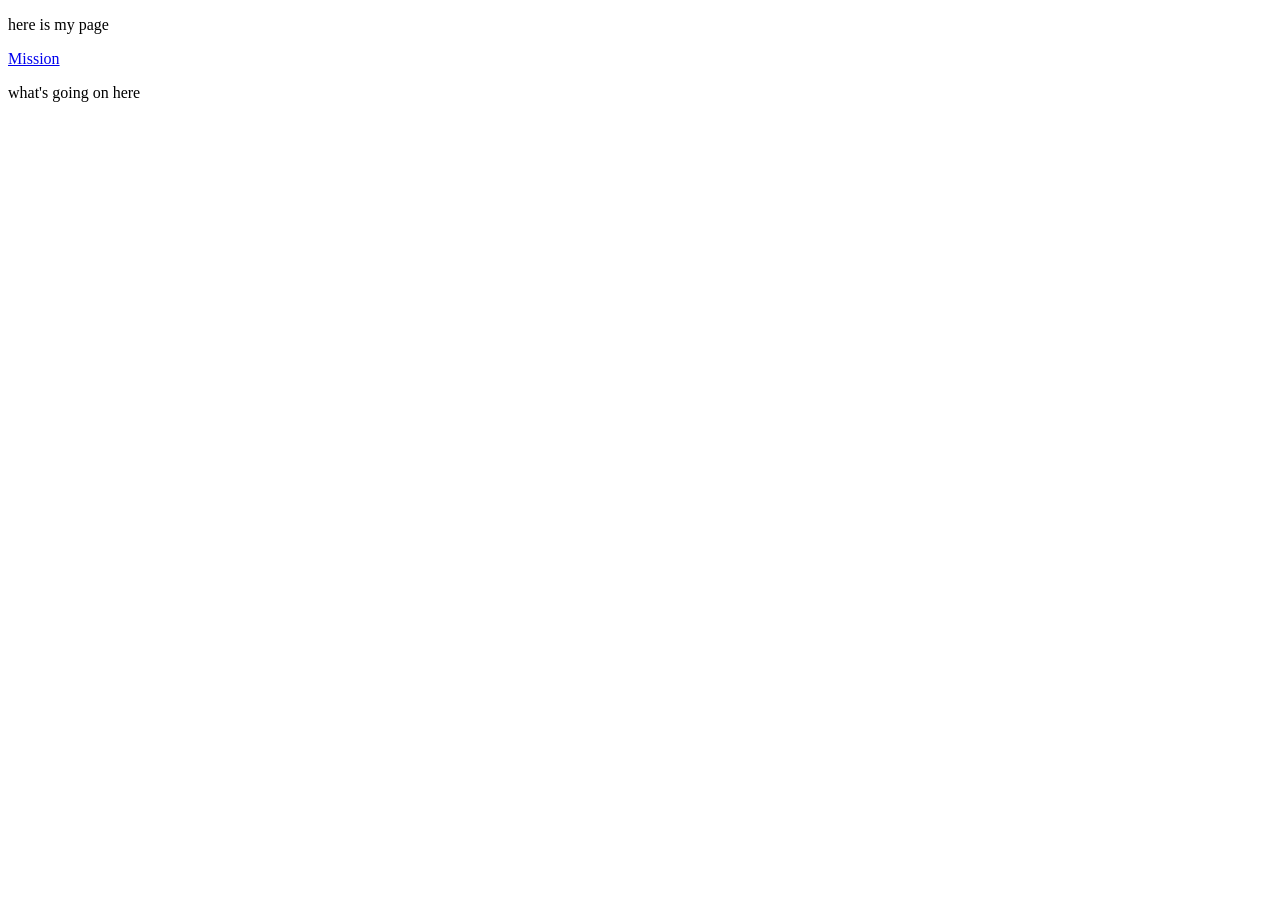
==== index.html @ 39708a39 "renamed:    webdev131/index.html -> index.html" ====
<!DOCTYPE html>
<html lang="en">
<head>
    <meta charset="UTF-8">
    <meta name="viewport" content="width=device-width, initial-scale=1.0">
    <title>hello</title>
</head> 
<body>
    <p>here is my page</p>
    <a href="mission/index.html">Mission</a>

    <p>what's going on here</p>
</body>
</html>
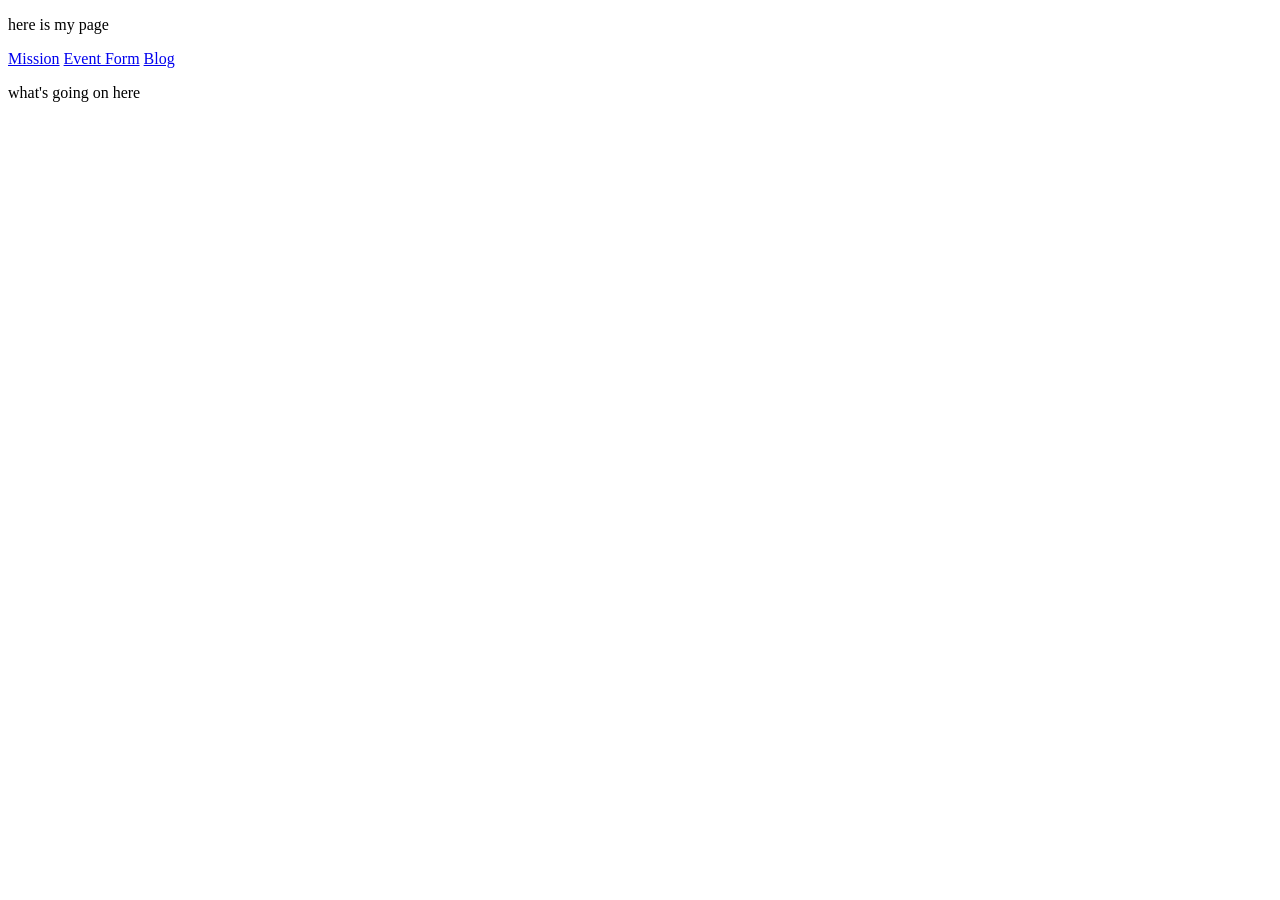
==== commit 2bbfb51c: "modified:   index.html" ====
--- a/index.html
+++ b/index.html
@@ -7,7 +7,9 @@
 </head> 
 <body>
     <p>here is my page</p>
-    <a href="mission/index.html">Mission</a>
+    <a href="webdev131/mission/index.html">Mission</a>
+    <a href="eventform/index.html">Event Form</a>
+    <a href="blog/index.html">Blog</a>
 
     <p>what's going on here</p>
 </body>
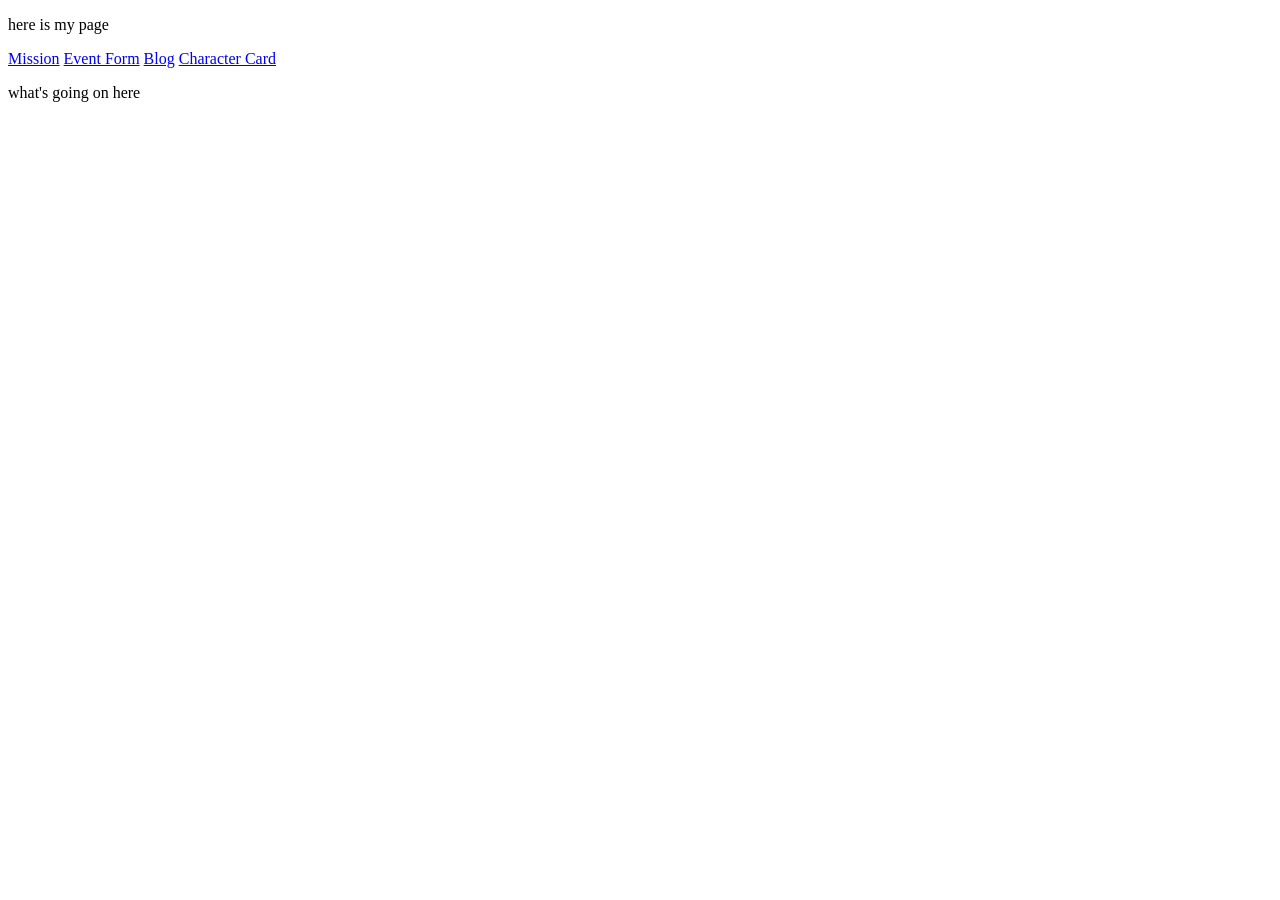
==== commit 9ec4cfee: "new file:   charactercard/Astra.jpg 	new file:   charactercard/Astras.jpg 	new file:   charactercard" ====
--- a/index.html
+++ b/index.html
@@ -10,6 +10,7 @@
     <a href="webdev131/mission/index.html">Mission</a>
     <a href="eventform/index.html">Event Form</a>
     <a href="blog/index.html">Blog</a>
+    <a href="charactercard/index.html">Character Card</a>
 
     <p>what's going on here</p>
 </body>
